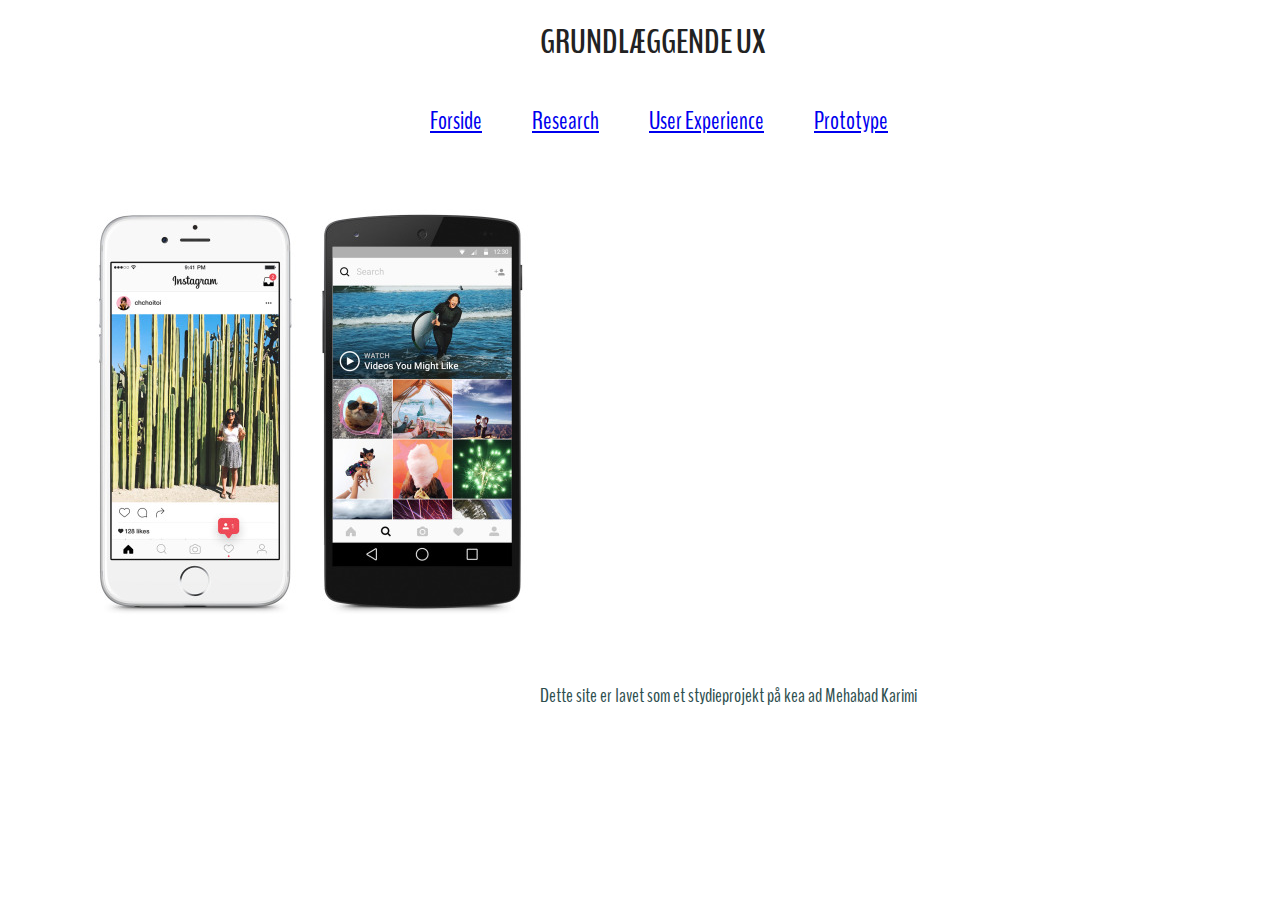
==== index.html @ 66ca37e6 "indsat filer" ====
<!doctype html>
<html class="no-js" lang="da">

<head>
    <meta charset="utf-8">
    <meta http-equiv="x-ua-compatible" content="ie=edge">
    <title>04-UX</title>
    <meta name="description" content="">
    <meta name="viewport" content="width=device-width, initial-scale=1, shrink-to-fit=no">

    <link rel="stylesheet" href="css/normalize.css">
    <link rel="stylesheet" href="css/main.css">
    <link href="https://fonts.googleapis.com/css?family=BenchNine" rel="stylesheet">
</head>

<body>
    <h1> GRUNDLÆGGENDE UX </h1>
    <!-- Navigation -->

    <nav>
        <ul>
            <li><a href="index.html">Forside</a></li>
            <li class="dropdown"><a href="#">Research</a>
                <ul class="dropdown-content">
                    <li><a href="interviews.html">Interviews</a></li>
                    <li><a href="observationer.html">Observationer</a></li>
                    <li><a href="spoergeskema.html">Spørgeskema</a></li>
                </ul>
            </li>
            <li class="dropdown"><a href="#">User Experience</a>
                <ul class="dropdown-content">
                    <li><a href="experiencemap.html">Experience Map</a></li>
                    <li><a href="storyboard.html">Story Board</a></li>
                    <li><a href="bmc.html">Business Model Canvas</a></li>
                </ul>
            </li>
            <li class="dropdown"><a href="#">Prototype</a>
                <ul class="dropdown-content">
                    <li><a href="prototypeoptagelse.html">Paper Prototype Optagelse</a></li>
                    <li><a href="featuresfunktionaliteter.html">Features og funktionaliteter</a></li>
                    <li><a href="prototypedokumentation.html">Dokumentation af Paper Prototype</a></li>
                    <li><a href="prototypetest.html">Test af Paper Prototype</a></li>
                </ul>
            </li>
        </ul>
    </nav>

    <!-- Navigation slut -->

    <!-- Sidens indhold -->
    <main>
        <article>
<img src="instagram-megujulas-1.jpg" class="instagram">
        </article>
    </main>
    <!-- Sidens indhold slut -->

    <!-- footer -->
    <footer>
        <p>Dette site er lavet som et stydieprojekt på kea ad Mehabad Karimi</p>
    </footer>
    <!-- footer slut -->

    <!-- Diverse ekstra, du ikke behøver at pille ved -->
    <script src="js/vendor/modernizr-3.6.0.min.js"></script>
    <script src="https://code.jquery.com/jquery-3.3.1.min.js" integrity="sha256-FgpCb/KJQlLNfOu91ta32o/NMZxltwRo8QtmkMRdAu8=" crossorigin="anonymous"></script>
    <script>
        window.jQuery || document.write('<script src="js/vendor/jquery-3.3.1.min.js"><\/script>')
    </script>
    <script src="js/plugins.js"></script>
    <script src="js/main.js"></script>

</body>

</html>
---- css/main.css ----
/* Basis styles */

html {
    color: #222;
    font-size: 1em;
    line-height: 1, 4;
    font-family: 'BenchNine', sans-serif;

}

body {
    max-width: 1200px;
    margin: 0 auto;
    background-color: white;
}

/* Navigation */

nav ul {
    display: flex;
    justify-content: flex-start;
    flex-direction: row;
    list-style: none;
    padding-left: ;
    margin-left: 350px;
    font-size: 25px;
}

nav {
    display: flex;
    flex-direction: column;
}

nav ul li {
    position: relative;
    padding-right: 2em;
}

.dropdown > ul {
    display: none;
    position: absolute;
    background-color: #f9f9f9;
    box-shadow: 0px 8px 16px 0px rgba(0, 0, 0, 0.2);
    padding: 12px 16px;
    z-index: 1;
    padding: 1em;
}

.dropdown > ul li {
    white-space: nowrap;
    padding: 0 2em;
}

.dropdown:hover > ul {
    display: block;
}


h1 {
    font-size: 34px;
    margin-bottom: 20px;
    margin-left: 500px;

}

footer {
    font-size: 20px;
    margin-bottom: 20px;
    margin-left: 500px;
    color: darkslategrey
}

#behov img {
    width: 300px;
}
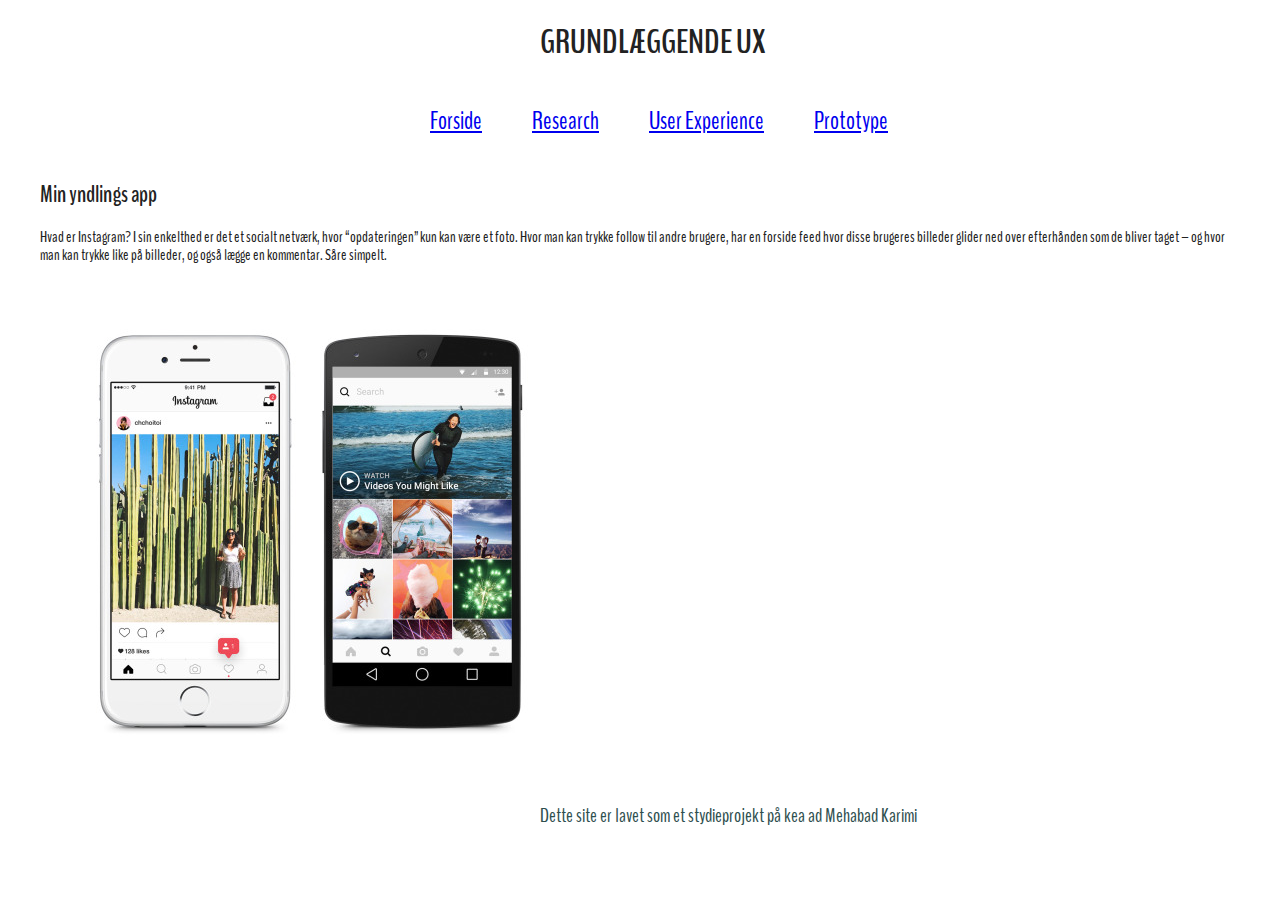
==== commit 31dc1f15: "ii" ====
--- a/index.html
+++ b/index.html
@@ -50,7 +50,11 @@
     <!-- Sidens indhold -->
     <main>
         <article>
-<img src="instagram-megujulas-1.jpg" class="instagram">
+
+            <h2>Min yndlings app</h2>
+            <p>
+                Hvad er Instagram? I sin enkelthed er det et socialt netværk, hvor “opdateringen” kun kan være et foto. Hvor man kan trykke follow til andre brugere, har en forside feed hvor disse brugeres billeder glider ned over efterhånden som de bliver taget – og hvor man kan trykke like på billeder, og også lægge en kommentar. Såre simpelt. </p>
+            <img src="instagram-megujulas-1.jpg" class="instagram">
         </article>
     </main>
     <!-- Sidens indhold slut -->
--- a/css/main.css
+++ b/css/main.css
@@ -71,5 +71,21 @@
 }
 
 #behov img {
-    width: 300px;
+    width: 500px;
+    margin-left: 400px;
 }
+
+
+h1 {
+    font-size: 34px;
+    margin-bottom: 20px;
+    margin-left: 500px;
+
+
+}
+
+body {
+    max-width: 1200px;
+    margin: 0 auto;
+    background-color: ;
+}
